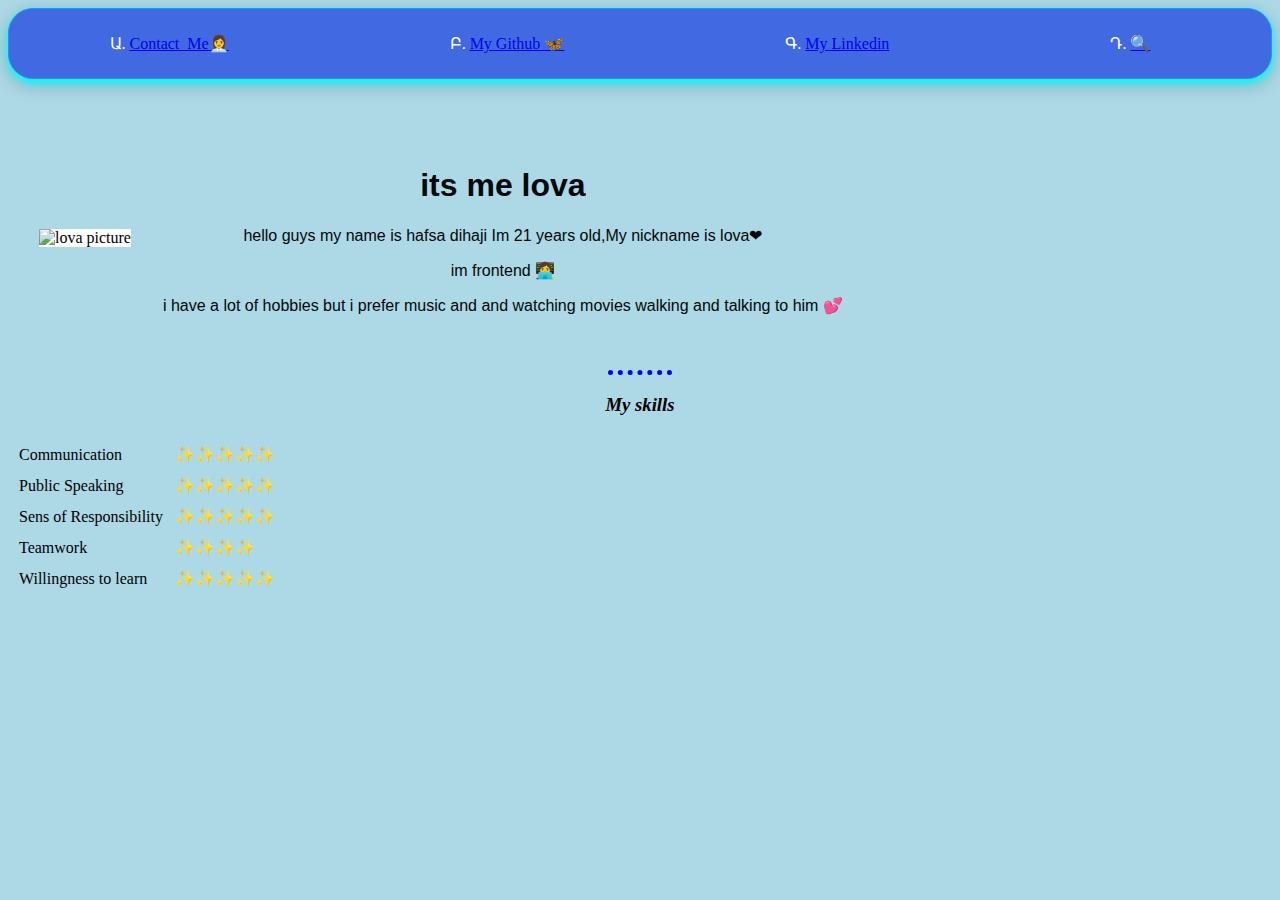
==== index.html @ 1cc6b805 "add" ====
<!DOCTYPE html>
<html lang="en">
<head>
    <meta charset="UTF-8">
    <meta http-equiv="X-UA-Compatible" content="IE=edge">
    <meta name="viewport" content="width=device-width, initial-scale=1.0">
    <title>Hafsa's personal profile💕 </title>
    <link rel="stylesheet" href="style.css">
    <link rel="shortcut icon" href="favicon.ico" type="image/x-icon">
    <SCript src="script.JS"></SCript>
 </head>
 <ul>
    <li><a  href="Contact_Me.html"target="_blank">Contact_Me👩‍💼 </a></li>
    <li><a target="_blank" href="https://github.com/hafsadihaji/hafsadihaji">My Github 🦋</a></li>
    <li> <a  href="https://www.linkedin.com/in/hafsa-dihaji-ab070b241/" target="_blank">My Linkedin</a></li>
    <li> <a target="_blank" href="https://www.google.com/?hl=fr" >🔍</a></li>
 </ul>
 <body>
   <br>
    <br>
    <!-- i used table and inside it i structurd things beside image and we can add some space between the columns -->
   <table cellspacing="30px">
      <tr>
            <td><img src="image/modified.png" alt="lova picture" ></td>
            <td><H1> its me lova</H1>
            <p>hello guys my name is hafsa dihaji Im 21 years old,My nickname is lova❤  </p>
            <p>im frontend 👩‍💻 </p>
            <p>i have a lot of hobbies but i prefer music and  and watching movies walking and talking to him 💕</p></td>
      </tr>
   </table >
   <!-- chaque table tablerow and tabledata -->
<hr>
   <table cellspacing="10px" > 
<tr>
   <h3> <em> My skills</em> </h3>
   <td>Communication</td>
   <td>✨✨✨✨✨</td>
   </tr>
   <tr>
      <td>Public Speaking</td>
      <td>✨✨✨✨✨</td>
   </tr>
   <tr>
      <td>Sens of Responsibility</td>
      <td>✨✨✨✨✨</td>
   </tr>
   <tr>
   <td>Teamwork</td>
   <td>✨✨✨✨</td></tr>
   <tr>
   <td>Willingness to learn</td>
   <td>✨✨✨✨✨</td></tr>
</tr>


   </table>
 </body>
 
 </html>
---- style.css ----
h1 ,h2,p{
    text-align: center ;
    color:rgb(1, 8, 9);
    font-family: 'Segoe UI', Tahoma, Geneva, Verdana, sans-serif;
    

}
 body{
    background-color: lightblue;

} 
  .me{
    justify-content: space-between;
        text-shadow: 30ex;
     display: table;
        font-size: medium;
        font-family: 'Franklin Gothic Medium', 'Arial Narrow', Arial, sans-serif;
        height: auto;
        width: auto;
        margin: auto;
         border-radius: 60px;
       animation-duration: 5s;
        
}   

ul{
    justify-content: center;
    margin: auto;
    width: auto;
    display:flex;
    flex-direction: row;
    list-style: armenian;
     /* list-style: inside;   */
    /* list-style: none; */
    padding: 25px 0;
    border-radius: 25px;
    border: 0.1px solid #099FFF;
    background-color: royalblue;
    box-shadow:0 4px 8px 0 #00FFFF, 0 6px 20px 0 
    rgba(0, 0, 0, 0.19) ;
}
li{
    margin: auto;
    color: white;
    size: 20px;
    cursor: pointer;
}
li:after{
    display: block;
    }
    li:hover:after{
        transform: scaleX(1);
    }
img{
            background-repeat: no-repeat;
            background-position: 0 0, center;
             width: 400px;
            height: 400px;
            background-color: white;
            animation-name: lova;
            animation-duration: 10s;
}
@keyframes lova {
    0%   {background-color: red;}
    25%  {background-color: yellow;}
    50%  {background-color: blue;}
    100% {background-color: green; }
}

button{
    margin: auto;
    width: auto;
    display:flex;
    flex-direction: row;
    list-style: armenian; 
    text-align: center;
    color:white;
    font-size: large;
    justify-content: left;
    text-shadow: 30ex;
    box-shadow:0 4px 8px 0 #00FFFF, 0 6px 20px 0 
    rgba(31, 1, 1, 0.19) ;
     border-radius: 40px;
    border-bottom: 40PX; 
    animation-duration: 10s; 
    animation-name: lova;
}
submit{
    color: darkviolet;
    font-family: 'Segoe UI', Tahoma, Geneva, Verdana, sans-serif;
}
h3{
    text-align: center;
}
hr{
   border-color:blue;
    border-style:  none none;
    width: 5%;
    border-width: 5px;
     border-top-style: dotted;

   
    
   
}
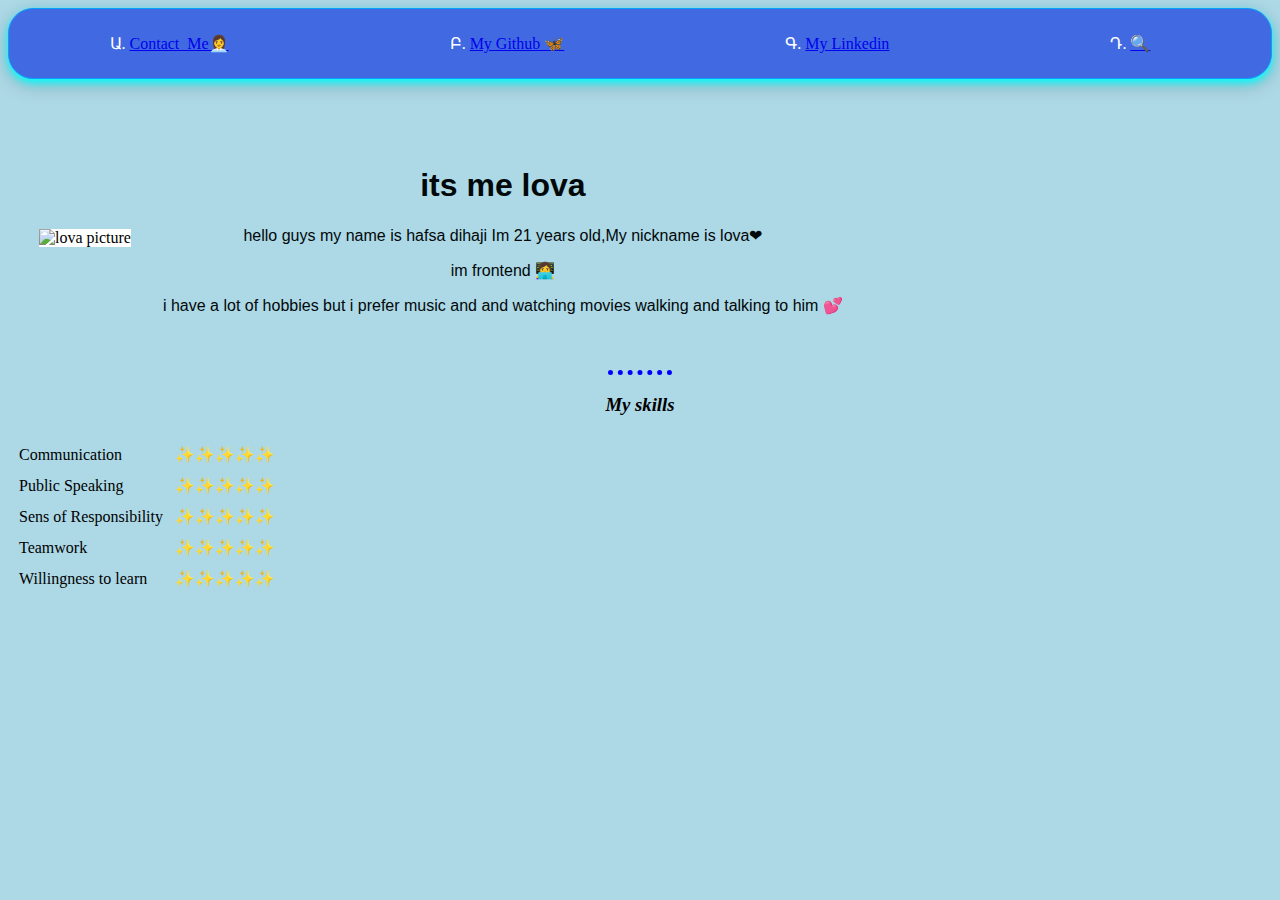
==== commit 7451e4a0: "add" ====
--- a/index.html
+++ b/index.html
@@ -46,10 +46,10 @@
    </tr>
    <tr>
    <td>Teamwork</td>
-   <td>✨✨✨✨</td></tr>
+   <td>✨✨✨✨✨</td></tr>
    <tr>
    <td>Willingness to learn</td>
-   <td>✨✨✨✨✨</td></tr>
+   <td>✨✨✨✨✨</td>
 </tr>
 
 
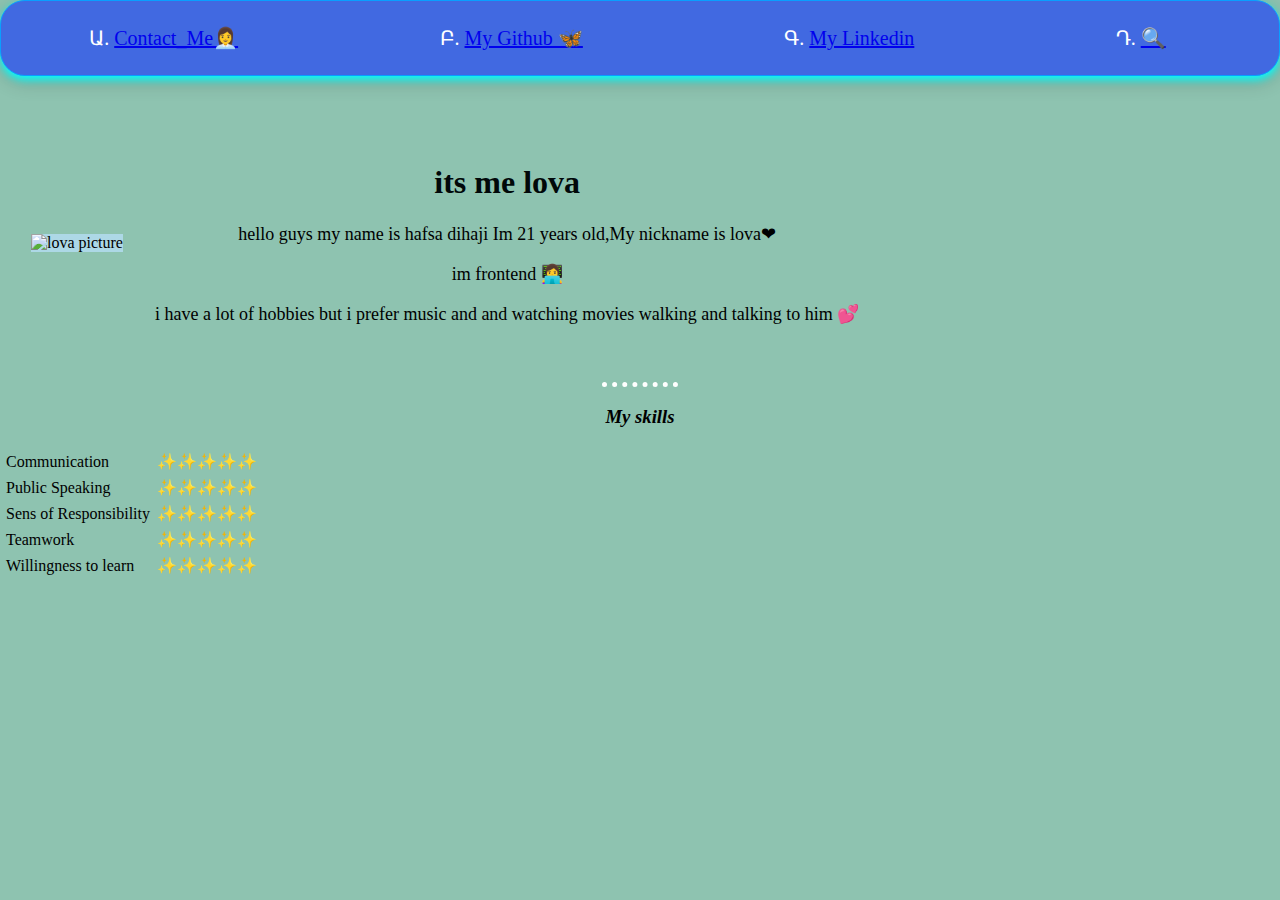
==== commit f2497ff5: "HAFSA" ====
--- a/index.html
+++ b/index.html
@@ -7,6 +7,7 @@
     <title>Hafsa's personal profile💕 </title>
     <link rel="stylesheet" href="style.css">
     <link rel="shortcut icon" href="favicon.ico" type="image/x-icon">
+   
     <SCript src="script.JS"></SCript>
  </head>
  <ul>
@@ -30,7 +31,7 @@
    </table >
    <!-- chaque table tablerow and tabledata -->
 <hr>
-   <table cellspacing="10px" > 
+   <table cellspacing="5px" style="margin: top 15px;" > 
 <tr>
    <h3> <em> My skills</em> </h3>
    <td>Communication</td>
--- a/style.css
+++ b/style.css
@@ -1,29 +1,38 @@
-h1 ,h2,p{
+h1 ,h2{
+    /* border: 30px; */
     text-align: center ;
     color:rgb(1, 8, 9);
-    font-family: 'Segoe UI', Tahoma, Geneva, Verdana, sans-serif;
+    font-family: Cambria, Cochin, Georgia, Times, 'Times New Roman', serif;
     
 
 }
+p{
+    font-family:Georgia, 'Times New Roman', Times, serif;
+    font-size: large;
+    text-align: center;
+
+}
  body{
-    background-color: lightblue;
+    margin: 0px;
+    background-color: #8EC3B0;
 
 } 
-  .me{
+  .Hafsa{
+    text-align: center;
     justify-content: space-between;
+    position: relative;
         text-shadow: 30ex;
      display: table;
         font-size: medium;
         font-family: 'Franklin Gothic Medium', 'Arial Narrow', Arial, sans-serif;
-        height: auto;
-        width: auto;
+        height: 30px;
+        width: 40px;
         margin: auto;
          border-radius: 60px;
-       animation-duration: 5s;
-        
 }   
-
 ul{
+    font-size: 20px;
+    text-decoration: none;
     justify-content: center;
     margin: auto;
     width: auto;
@@ -40,51 +49,58 @@
     rgba(0, 0, 0, 0.19) ;
 }
 li{
+    font-size: 20px;
     margin: auto;
     color: white;
     size: 20px;
     cursor: pointer;
 }
 li:after{
+    text-decoration: none;
     display: block;
     }
     li:hover:after{
+        text-decoration: none;
         transform: scaleX(1);
     }
 img{
+          
             background-repeat: no-repeat;
             background-position: 0 0, center;
              width: 400px;
             height: 400px;
-            background-color: white;
+            background-color:lightblue;
             animation-name: lova;
             animation-duration: 10s;
 }
 @keyframes lova {
-    0%   {background-color: red;}
-    25%  {background-color: yellow;}
-    50%  {background-color: blue;}
-    100% {background-color: green; }
+    0%   {background-color: #DEF5E5;}
+    25%  {background-color: #BCEAD5;}
+    50%  {background-color: #9ED5C5;}
+    100% {background-color: #8EC3B0; }
 }
-
 button{
     margin: auto;
     width: auto;
     display:flex;
     flex-direction: row;
-    list-style: armenian; 
-    text-align: center;
-    color:white;
-    font-size: large;
-    justify-content: left;
-    text-shadow: 30ex;
+    color: black;
+    font-size: 20px;
+    border-color:antiquewhite ;
+    left:100px;
+    top: 200px;
+    border-style: solid;
+    border-radius: 50px;
+    font-family:Georgia, 'Times New Roman', Times, serif;
+    text-shadow: #975C8D;
+    transition-duration: 0.4s;
     box-shadow:0 4px 8px 0 #00FFFF, 0 6px 20px 0 
-    rgba(31, 1, 1, 0.19) ;
-     border-radius: 40px;
-    border-bottom: 40PX; 
-    animation-duration: 10s; 
-    animation-name: lova;
+    rgba(0, 0, 0, 0.19) ; 
 }
+button:hover {
+    background-color: #FFADBC;
+    color:#D989B5;
+  }
 submit{
     color: darkviolet;
     font-family: 'Segoe UI', Tahoma, Geneva, Verdana, sans-serif;
@@ -93,13 +109,41 @@
     text-align: center;
 }
 hr{
-   border-color:blue;
+   border-color:white;
     border-style:  none none;
-    width: 5%;
+    width: 6%;
     border-width: 5px;
      border-top-style: dotted;
 
-   
+}
+#ana{
+    position: absolute;
+    right:800px;
+    top: 200px;
+    height: 100px;
+    width: 500px;
+    justify-content: space-between;
     
-   
-}+}
+button1{
+    position: absolute;
+    text-align: center;
+    color: black;
+    font-size: 20px;
+    border-color:antiquewhite ;
+    left:1000px;
+    top: 200px;
+    height: 30px;
+    width: 300px;
+    border-style: solid;
+    border-radius: 50px;
+    font-family:Georgia, 'Times New Roman', Times, serif;
+    text-shadow: #975C8D;
+    transition-duration: 0.4s;
+    box-shadow:0 4px 8px 0 #00FFFF, 0 6px 20px 0 
+    rgba(0, 0, 0, 0.19) ;
+}
+button1:hover {
+    background-color: #FFADBC;
+    color:#D989B5;
+  }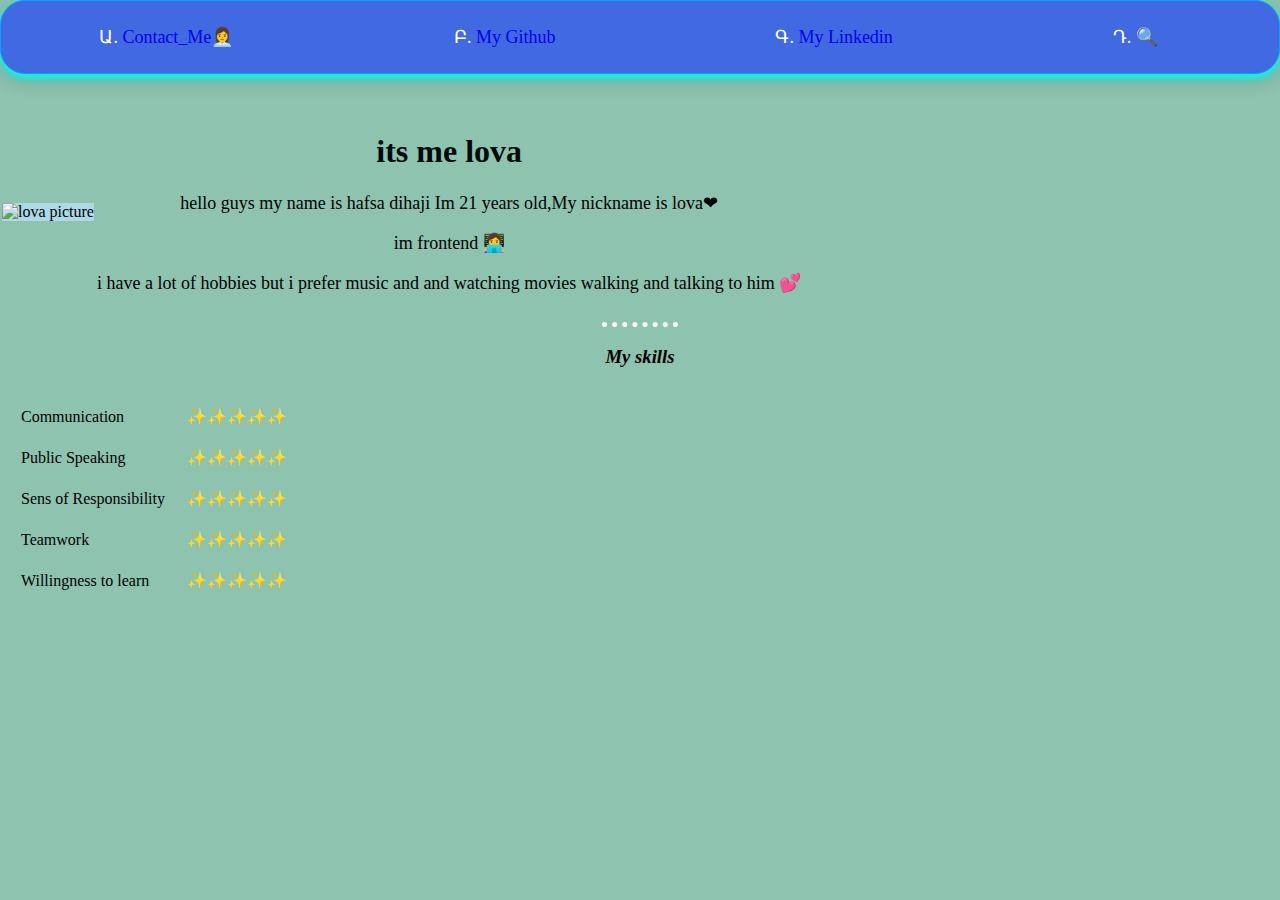
==== commit bd60249d: "share" ====
--- a/index.html
+++ b/index.html
@@ -12,7 +12,7 @@
  </head>
  <ul>
     <li><a  href="Contact_Me.html"target="_blank">Contact_Me👩‍💼 </a></li>
-    <li><a target="_blank" href="https://github.com/hafsadihaji/hafsadihaji">My Github 🦋</a></li>
+    <li><a target="_blank" href="https://github.com/hafsadihaji/hafsadihaji">My Github </a></li>
     <li> <a  href="https://www.linkedin.com/in/hafsa-dihaji-ab070b241/" target="_blank">My Linkedin</a></li>
     <li> <a target="_blank" href="https://www.google.com/?hl=fr" >🔍</a></li>
  </ul>
@@ -20,7 +20,7 @@
    <br>
     <br>
     <!-- i used table and inside it i structurd things beside image and we can add some space between the columns -->
-   <table cellspacing="30px">
+   <table cellspacing="1px">
       <tr>
             <td><img src="image/modified.png" alt="lova picture" ></td>
             <td><H1> its me lova</H1>
@@ -31,7 +31,7 @@
    </table >
    <!-- chaque table tablerow and tabledata -->
 <hr>
-   <table cellspacing="5px" style="margin: top 15px;" > 
+   <table cellspacing="20px" style="margin: right 15px;" > 
 <tr>
    <h3> <em> My skills</em> </h3>
    <td>Communication</td>
--- a/style.css
+++ b/style.css
@@ -3,8 +3,6 @@
     text-align: center ;
     color:rgb(1, 8, 9);
     font-family: Cambria, Cochin, Georgia, Times, 'Times New Roman', serif;
-    
-
 }
 p{
     font-family:Georgia, 'Times New Roman', Times, serif;
@@ -21,7 +19,7 @@
     text-align: center;
     justify-content: space-between;
     position: relative;
-        text-shadow: 30ex;
+    text-shadow: 30ex;
      display: table;
         font-size: medium;
         font-family: 'Franklin Gothic Medium', 'Arial Narrow', Arial, sans-serif;
@@ -31,37 +29,39 @@
          border-radius: 60px;
 }   
 ul{
-    font-size: 20px;
-    text-decoration: none;
+    font-size: 15px;
     justify-content: center;
     margin: auto;
     width: auto;
     display:flex;
     flex-direction: row;
     list-style: armenian;
-     /* list-style: inside;   */
-    /* list-style: none; */
     padding: 25px 0;
-    border-radius: 25px;
+    border-radius: 25px ;
     border: 0.1px solid #099FFF;
     background-color: royalblue;
     box-shadow:0 4px 8px 0 #00FFFF, 0 6px 20px 0 
     rgba(0, 0, 0, 0.19) ;
 }
 li{
-    font-size: 20px;
+    font-size: 18px;
     margin: auto;
     color: white;
     size: 20px;
-    cursor: pointer;
+   cursor: progress;
 }
 li:after{
-    text-decoration: none;
+    
     display: block;
     }
     li:hover:after{
+        
+        transform: scaleX(1);
+        
+    }
+    ul,li a{
         text-decoration: none;
-        transform: scaleX(1);
+       text-transform: capitalize;
     }
 img{
           
@@ -80,22 +80,22 @@
     100% {background-color: #8EC3B0; }
 }
 button{
-    margin: auto;
-    width: auto;
-    display:flex;
-    flex-direction: row;
-    color: black;
+    text-align: center;
+    background-color:lightblue;
+    position: absolute;
+    border-color:antiquewhite ;
     font-size: 20px;
-    border-color:antiquewhite ;
-    left:100px;
+    left:420px;
     top: 200px;
+    height: 40px;
+    width: 200px;
     border-style: solid;
-    border-radius: 50px;
+    border-radius: 30px 30PX ;
     font-family:Georgia, 'Times New Roman', Times, serif;
     text-shadow: #975C8D;
     transition-duration: 0.4s;
     box-shadow:0 4px 8px 0 #00FFFF, 0 6px 20px 0 
-    rgba(0, 0, 0, 0.19) ; 
+    rgba(0, 0, 0, 0.19) ;
 }
 button:hover {
     background-color: #FFADBC;
@@ -118,32 +118,40 @@
 }
 #ana{
     position: absolute;
-    right:800px;
+    right:1000px;
     top: 200px;
     height: 100px;
     width: 500px;
     justify-content: space-between;
     
 }
+
 button1{
+    justify-content: space-between;
+    text-decoration: none;
+    text-align: center;
     position: absolute;
-    text-align: center;
-    color: black;
+     content: center; 
     font-size: 20px;
     border-color:antiquewhite ;
-    left:1000px;
-    top: 200px;
-    height: 30px;
-    width: 300px;
+    left:1050px;
+    top: 220px;
+    height: 50px;
+     width: 300px; 
     border-style: solid;
-    border-radius: 50px;
+    border-radius: 60px 60px;
     font-family:Georgia, 'Times New Roman', Times, serif;
     text-shadow: #975C8D;
     transition-duration: 0.4s;
     box-shadow:0 4px 8px 0 #00FFFF, 0 6px 20px 0 
     rgba(0, 0, 0, 0.19) ;
 }
+
 button1:hover {
     background-color: #FFADBC;
     color:#D989B5;
-  }+  }
+  button1 a{
+    text-decoration: none;
+
+  }
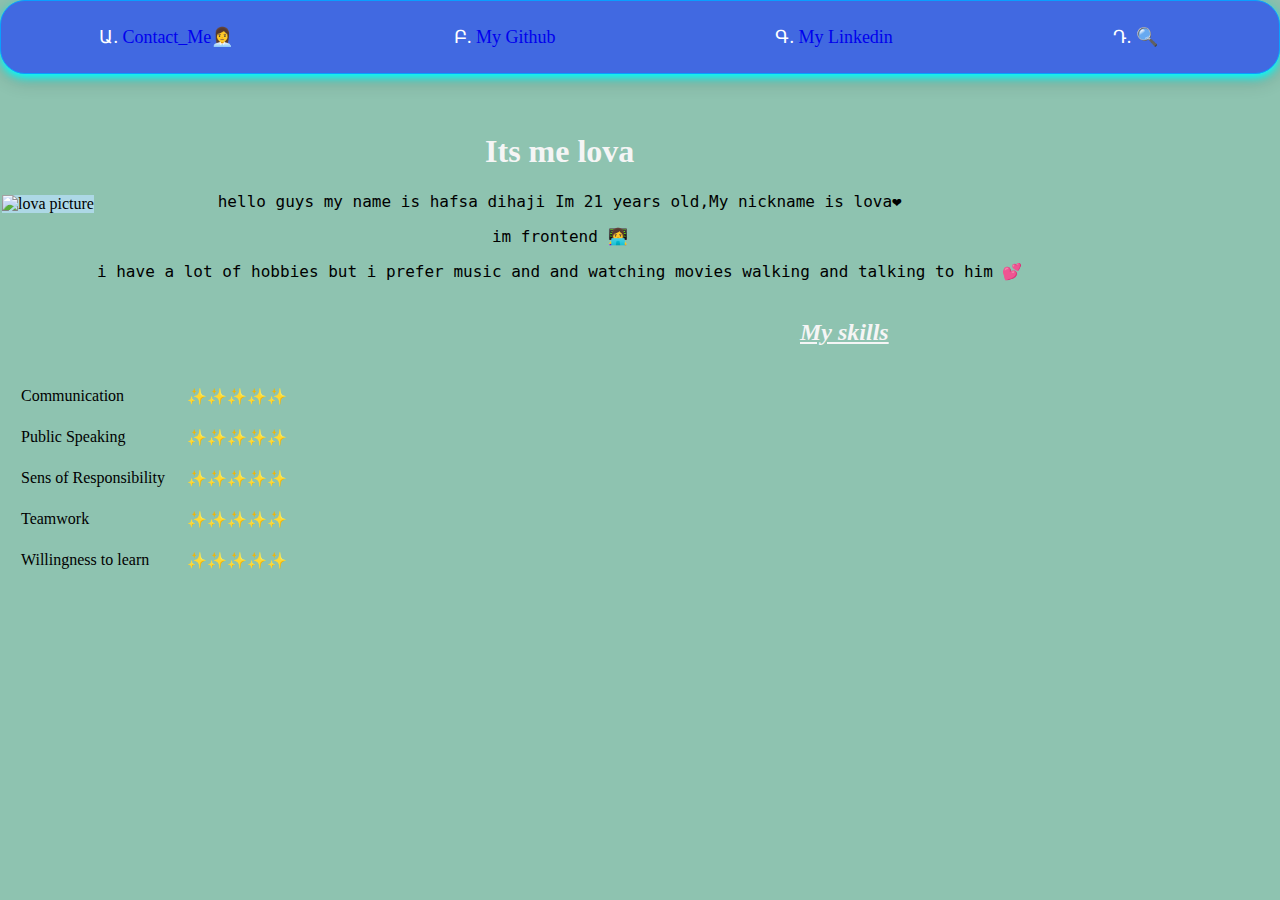
==== commit 4a38cfc3: "me" ====
--- a/index.html
+++ b/index.html
@@ -23,17 +23,17 @@
    <table cellspacing="1px">
       <tr>
             <td><img src="image/modified.png" alt="lova picture" ></td>
-            <td><H1> its me lova</H1>
+            <td><H1> Its me lova</H1>
             <p>hello guys my name is hafsa dihaji Im 21 years old,My nickname is lova❤  </p>
             <p>im frontend 👩‍💻 </p>
             <p>i have a lot of hobbies but i prefer music and  and watching movies walking and talking to him 💕</p></td>
       </tr>
    </table >
-   <!-- chaque table tablerow and tabledata -->
-<hr>
+   <!-- chaque table tablerow and tabledata --> 
+   <!-- <hr> -->
    <table cellspacing="20px" style="margin: right 15px;" > 
 <tr>
-   <h3> <em> My skills</em> </h3>
+   <h2>  My skills </h2>
    <td>Communication</td>
    <td>✨✨✨✨✨</td>
    </tr>
--- a/style.css
+++ b/style.css
@@ -1,17 +1,24 @@
-h1 ,h2{
-    /* border: 30px; */
+h1 {
     text-align: center ;
-    color:rgb(1, 8, 9);
-    font-family: Cambria, Cochin, Georgia, Times, 'Times New Roman', serif;
+    color:whitesmoke;
+      /* font-family: Cambria, Cochin, Georgia, Times, 'Times New Roman', serif;   */
+      font-family: 'Sacramento',cursive;
+}
+h2{
+    padding-left:  800px;
+    color:whitesmoke;
+    font-family: 'Sacramento',cursive;
+    font-style: oblique;
+    text-decoration: underline;
 }
 p{
     font-family:Georgia, 'Times New Roman', Times, serif;
     font-size: large;
     text-align: center;
-
+    font-family: monospace;
 }
  body{
-    margin: 0px;
+    margin: 0;
     background-color: #8EC3B0;
 
 } 
@@ -89,7 +96,7 @@
     top: 200px;
     height: 40px;
     width: 200px;
-    border-style: solid;
+    border-style: transparent;
     border-radius: 30px 30PX ;
     font-family:Georgia, 'Times New Roman', Times, serif;
     text-shadow: #975C8D;
@@ -108,14 +115,14 @@
 h3{
     text-align: center;
 }
-hr{
+/* hr{
+    text-align: center;
    border-color:white;
     border-style:  none none;
     width: 6%;
     border-width: 5px;
      border-top-style: dotted;
-
-}
+} */
 #ana{
     position: absolute;
     right:1000px;
@@ -127,8 +134,6 @@
 }
 
 button1{
-    justify-content: space-between;
-    text-decoration: none;
     text-align: center;
     position: absolute;
      content: center; 
@@ -137,8 +142,8 @@
     left:1050px;
     top: 220px;
     height: 50px;
-     width: 300px; 
-    border-style: solid;
+     width: 300px;
+    border-style: transparent;
     border-radius: 60px 60px;
     font-family:Georgia, 'Times New Roman', Times, serif;
     text-shadow: #975C8D;
@@ -153,5 +158,7 @@
   }
   button1 a{
     text-decoration: none;
+    
+  }
 
-  }
+ 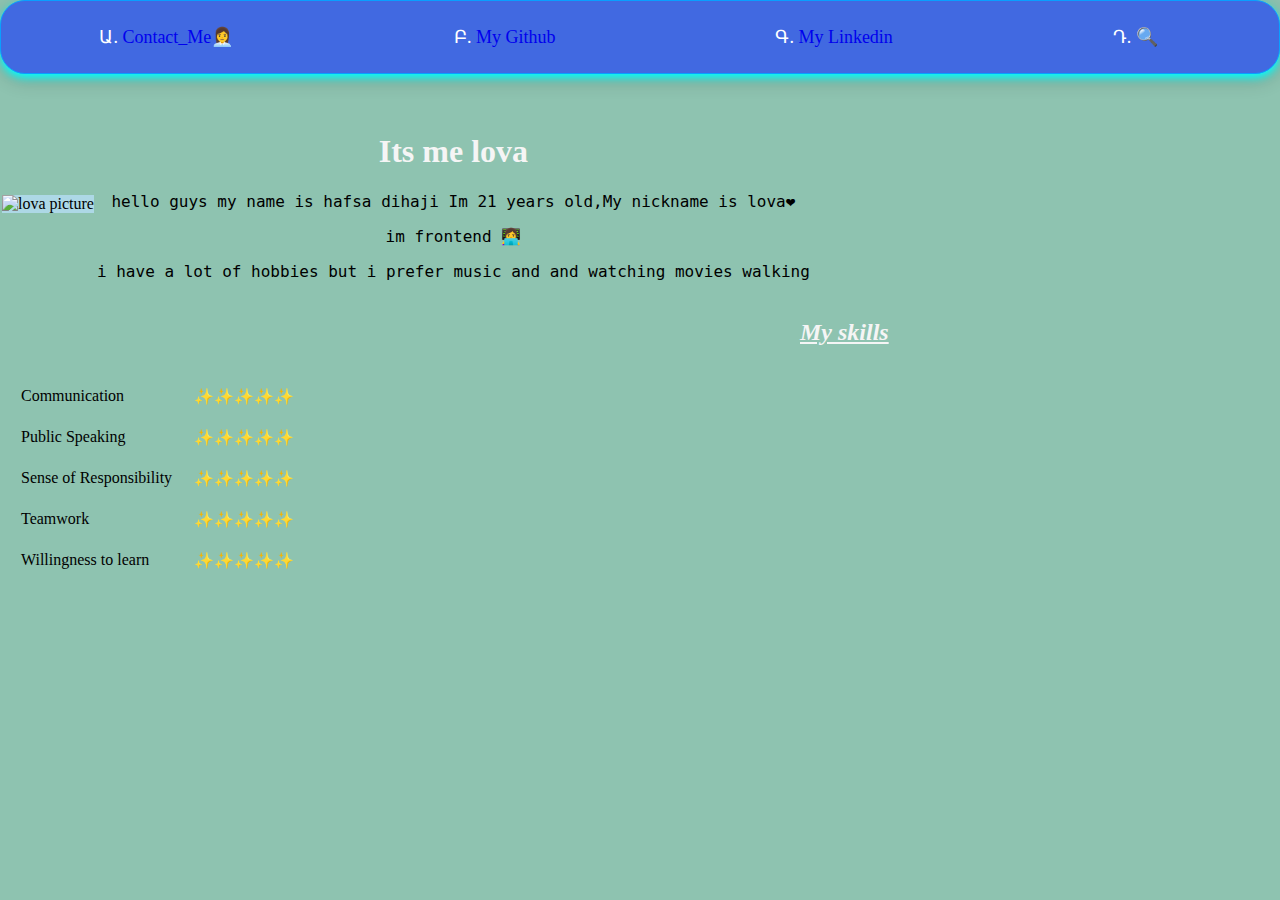
==== commit 6a91dbca: "Update index.html" ====
--- a/index.html
+++ b/index.html
@@ -4,7 +4,7 @@
     <meta charset="UTF-8">
     <meta http-equiv="X-UA-Compatible" content="IE=edge">
     <meta name="viewport" content="width=device-width, initial-scale=1.0">
-    <title>Hafsa's personal profile💕 </title>
+    <title>Hafssa's personal profile💕 </title>
     <link rel="stylesheet" href="style.css">
     <link rel="shortcut icon" href="favicon.ico" type="image/x-icon">
    
@@ -26,35 +26,34 @@
             <td><H1> Its me lova</H1>
             <p>hello guys my name is hafsa dihaji Im 21 years old,My nickname is lova❤  </p>
             <p>im frontend 👩‍💻 </p>
-            <p>i have a lot of hobbies but i prefer music and  and watching movies walking and talking to him 💕</p></td>
+            <p>i have a lot of hobbies but i prefer music and  and watching movies walking </p></td>
       </tr>
    </table >
    <!-- chaque table tablerow and tabledata --> 
    <!-- <hr> -->
-   <table cellspacing="20px" style="margin: right 15px;" > 
-<tr>
-   <h2>  My skills </h2>
-   <td>Communication</td>
-   <td>✨✨✨✨✨</td>
-   </tr>
-   <tr>
-      <td>Public Speaking</td>
-      <td>✨✨✨✨✨</td>
-   </tr>
-   <tr>
-      <td>Sens of Responsibility</td>
-      <td>✨✨✨✨✨</td>
-   </tr>
-   <tr>
-   <td>Teamwork</td>
-   <td>✨✨✨✨✨</td></tr>
-   <tr>
-   <td>Willingness to learn</td>
-   <td>✨✨✨✨✨</td>
-</tr>
-
-
+               <table cellspacing="20px" style="margin: right 15px;" > 
+            <tr>
+               <h2>  My skills </h2>
+                     <td>Communication</td>
+                     <td>✨✨✨✨✨</td>
+                     </tr>
+               <tr>
+                  <td>Public Speaking</td>
+                  <td>✨✨✨✨✨</td>
+               </tr>
+               <tr>
+                  <td>Sense of Responsibility</td>
+                  <td>✨✨✨✨✨</td>
+               </tr>
+               <tr>
+               <td>Teamwork</td>
+               <td>✨✨✨✨✨</td></tr>
+               <tr>
+               <td>Willingness to learn</td>
+               <td>✨✨✨✨✨</td>
+               </tr>
    </table>
+       
  </body>
  
  </html> 
